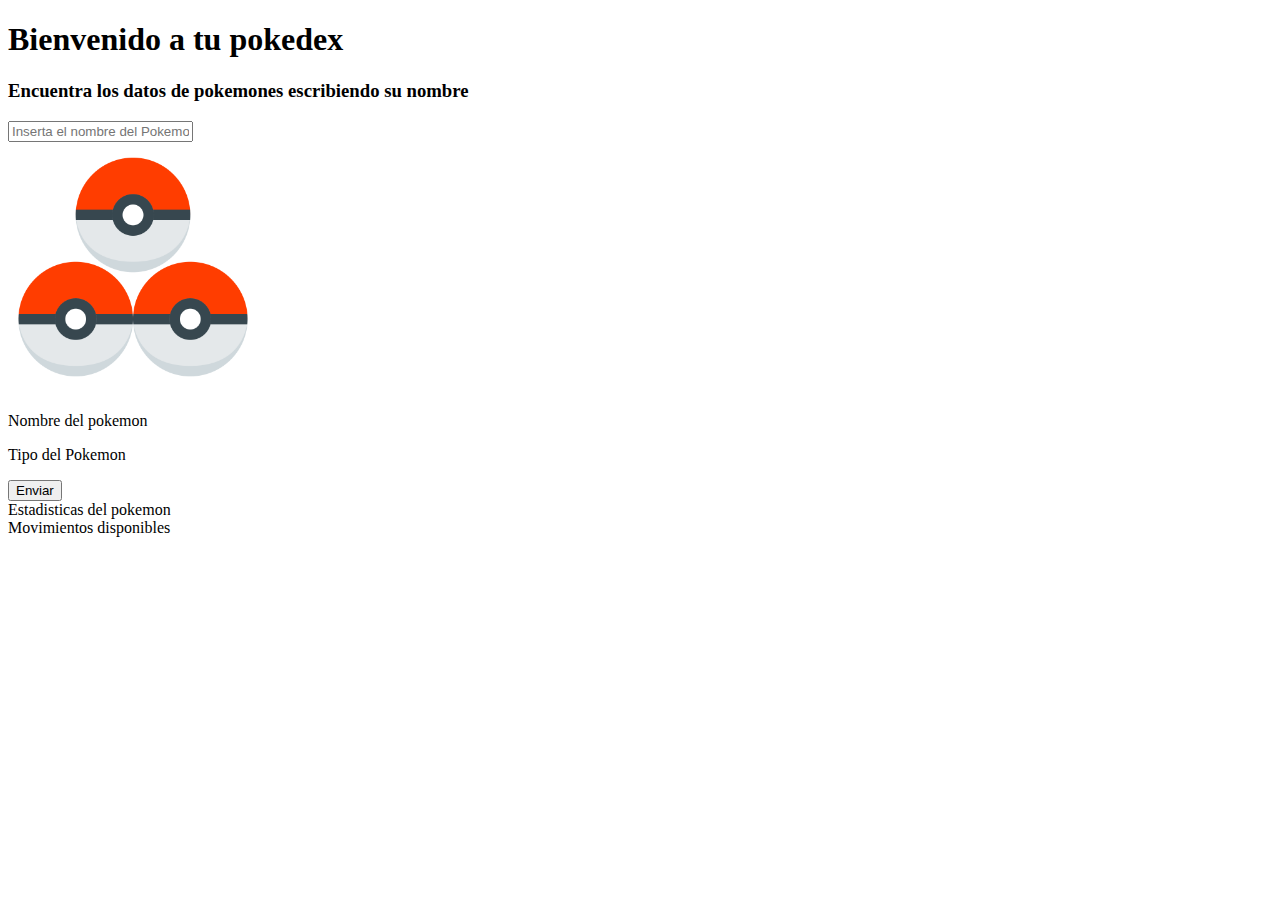
==== index.html @ 48765f06 "adding new functions" ====
<!DOCTYPE html>
<html lang="en">

<head>
    <meta charset="UTF-8">
    <meta http-equiv="X-UA-Compatible" content="IE=edge">
    <meta name="viewport" content="width=device-width, initial-scale=1.0">
    <title>Pokedex Practica</title>
</head>

<body>
    <div>
        <div>
            <h1>Bienvenido a tu pokedex</h1>
            <h3>Encuentra los datos de pokemones escribiendo su nombre</h3>
        </div>

        <div>
            <input type="text" id="nombrePokemon" placeholder="Inserta el nombre del Pokemon"> <br>

            <img src="resources/pokebola.png" style="width:250px"><br>
            <p id="pokeName">Nombre del pokemon</p>
            <p id="tipoPoke">Tipo del Pokemon</p>
            <button type="submit" onclick="fetchPokemon()" id="enviarPokemon">Enviar</button>
        </div>
        <div id="statsPoke">
            Estadisticas del pokemon
        </div>
        <div id="movPoke">
            Movimientos disponibles
        </div>
    </div>

</body>

<footer>
    <script type="text/javascript" src="script.js"></script>
</footer>

</html>
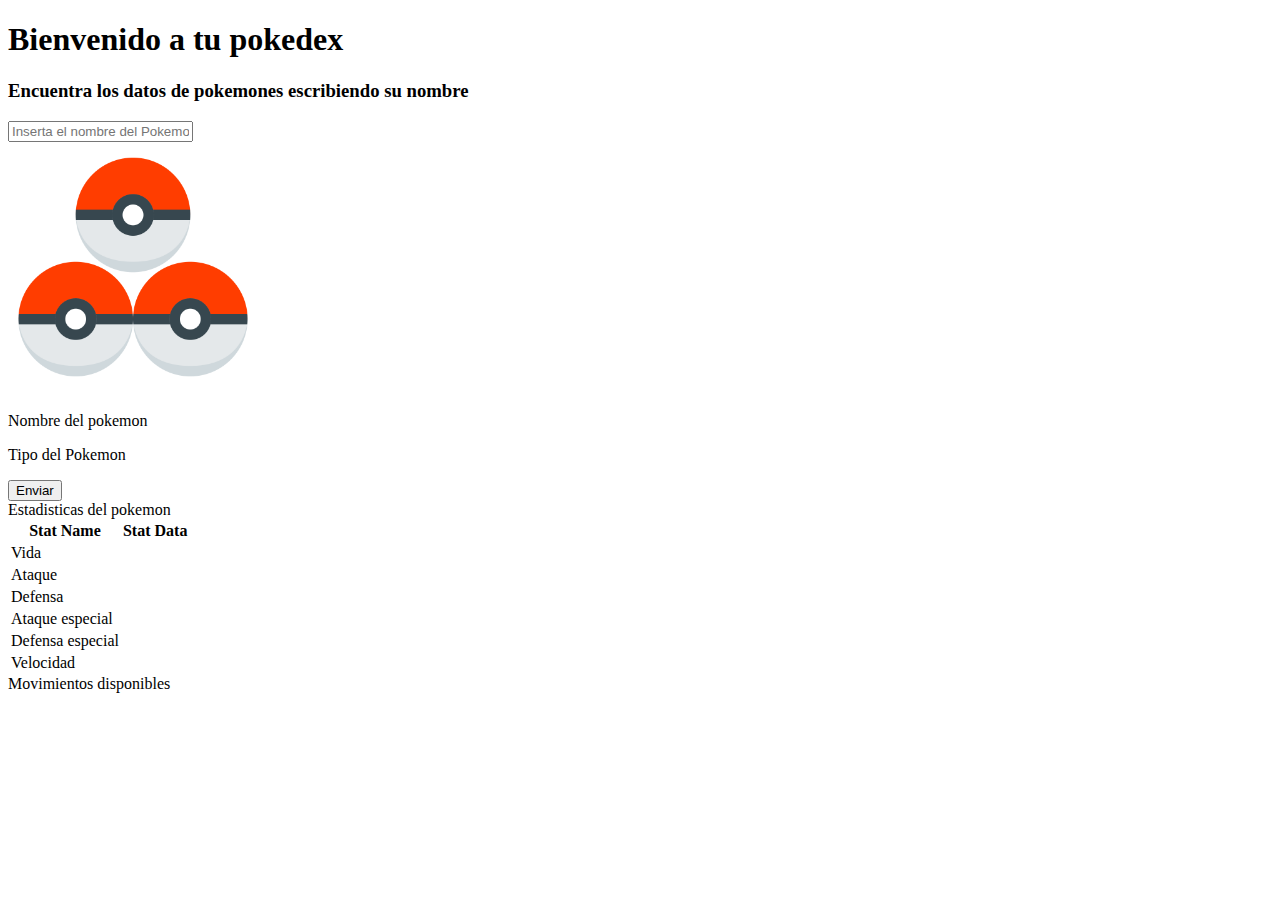
==== commit 207353ef: "terminando el JS" ====
--- a/index.html
+++ b/index.html
@@ -18,13 +18,45 @@
         <div>
             <input type="text" id="nombrePokemon" placeholder="Inserta el nombre del Pokemon"> <br>
 
-            <img src="resources/pokebola.png" style="width:250px"><br>
+            <img id="pokeImg" src="resources/pokebola.png" style="width:250px"><br>
             <p id="pokeName">Nombre del pokemon</p>
             <p id="tipoPoke">Tipo del Pokemon</p>
             <button type="submit" onclick="fetchPokemon()" id="enviarPokemon">Enviar</button>
         </div>
-        <div id="statsPoke">
+        <div id="pokemonStats">
             Estadisticas del pokemon
+            <table id="statPokeTable">
+                <tr>
+                    <th>Stat Name</th>
+
+                    <th>Stat Data</th>
+                </tr>
+                <tr>
+                    <td>Vida</td>
+                    <td id="1"></td>
+                </tr>
+                <tr>
+                    <td>Ataque</td>
+                    <td id="2"></td>
+                </tr>
+                <tr>
+                    <td>Defensa</td>
+                    <td id="3"></td>
+                </tr>
+                <tr>
+                    <td>Ataque especial</td>
+                    <td id="4"></td>
+                </tr>
+                <tr>
+                    <td>Defensa especial</td>
+                    <td id="5"></td>
+                </tr>
+                <tr>
+                    <td>Velocidad</td>
+                    <td id="6"></td>
+                </tr>
+            </table>
+
         </div>
         <div id="movPoke">
             Movimientos disponibles
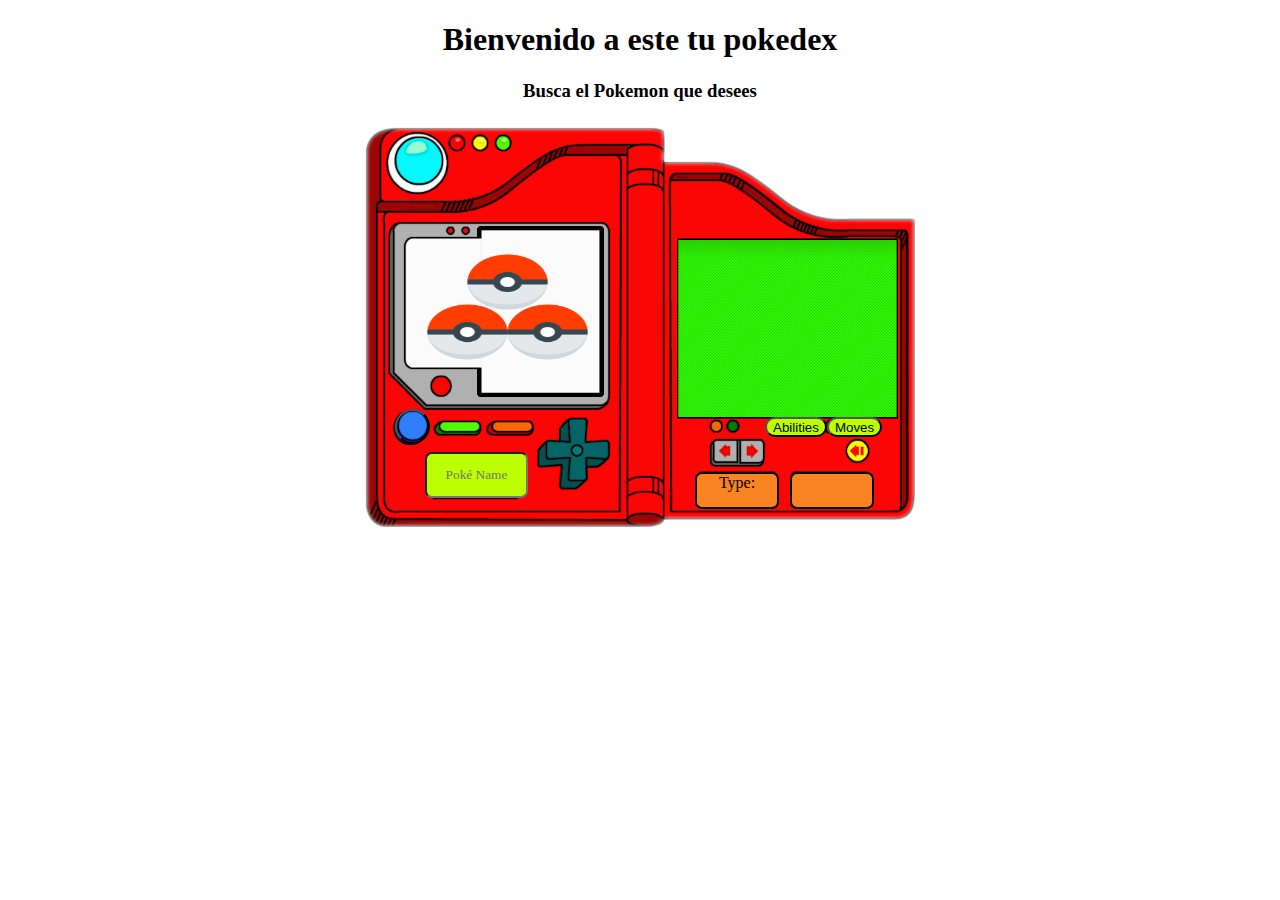
==== commit cad352b8: "finally" ====
--- a/index.html
+++ b/index.html
@@ -3,70 +3,115 @@
 
 <head>
     <meta charset="UTF-8">
-    <meta http-equiv="X-UA-Compatible" content="IE=edge">
+    <meta http-equiv="X-UA-Compatible" content="IE-edge">
     <meta name="viewport" content="width=device-width, initial-scale=1.0">
-    <title>Pokedex Practica</title>
+    <link rel="stylesheet" href="grid.css" />
+    <link rel="stylesheet" href="style.css" />
+    <script src="https://code.jquery.com/jquery-1.12.4.js"></script>
+    <title>Pokédex</title>
 </head>
 
 <body>
-    <div>
-        <div>
-            <h1>Bienvenido a tu pokedex</h1>
-            <h3>Encuentra los datos de pokemones escribiendo su nombre</h3>
-        </div>
+    <header>
+        <h1>Bienvenido a este tu pokedex</h1>
+        <h3>Busca el Pokemon que desees</h3>
+    </header>
 
-        <div>
-            <input type="text" id="nombrePokemon" placeholder="Inserta el nombre del Pokemon"> <br>
-
-            <img id="pokeImg" src="resources/pokebola.png" style="width:250px"><br>
-            <p id="pokeName">Nombre del pokemon</p>
-            <p id="tipoPoke">Tipo del Pokemon</p>
-            <button type="submit" onclick="fetchPokemon()" id="enviarPokemon">Enviar</button>
-        </div>
-        <div id="pokemonStats">
-            Estadisticas del pokemon
-            <table id="statPokeTable">
-                <tr>
-                    <th>Stat Name</th>
-
-                    <th>Stat Data</th>
-                </tr>
-                <tr>
-                    <td>Vida</td>
-                    <td id="1"></td>
-                </tr>
-                <tr>
-                    <td>Ataque</td>
-                    <td id="2"></td>
-                </tr>
-                <tr>
-                    <td>Defensa</td>
-                    <td id="3"></td>
-                </tr>
-                <tr>
-                    <td>Ataque especial</td>
-                    <td id="4"></td>
-                </tr>
-                <tr>
-                    <td>Defensa especial</td>
-                    <td id="5"></td>
-                </tr>
-                <tr>
-                    <td>Velocidad</td>
-                    <td id="6"></td>
-                </tr>
-            </table>
-
-        </div>
-        <div id="movPoke">
-            Movimientos disponibles
+    <div class="flex-center">
+        <div class="container">
+            <img src="resources/pokedex1.png" class="pokedex">
+            <div class="screen_pokemon">
+                <img src="resources/pokebola.png" alt="pokeball" id="pokeImg" class="pokeImg">
+            </div>
+            <div class="search_container">
+                <input type="text" placeholder="Poké Name" id="nombrePokemon" name="nombrePokemon">
+                <button type="button" onclick="fetchPokemon()" class="search_button"></button>
+            </div>
+            <div class="info">
+                <label class="info_pokemon">
+                    <div class="basic_info">
+                        <div class="row">
+                            <div class="col-12">
+                                <p id="name"></p>
+                            </div>
+                        </div>
+                        <div class="row" style="text-align: center;">
+                            <div class="col-6">
+                                <p id="atk" class="inline"></p>
+                            </div>
+                            <div class="col-6">
+                                <p id="def" class="inline"></p>
+                            </div>
+                        </div>
+                        <div class="row" style="text-align: center;">
+                            <div class="col-6">
+                                <p id="hp" class="inline"></p>
+                            </div>
+                            <div class="col-6">
+                                <p id="speed" class="inline"></p>
+                            </div>
+                        </div>
+                    </div>
+                    <div class="abilities" style="display: none;">
+                        <div class="row">
+                            <div class="col-5">
+                                <p class="inline">first:</p>
+                            </div>
+                            <div class="col-7">
+                                <p id="first_ability" class="inline"></p>
+                            </div>
+                        </div>
+                        <div class="row">
+                            <div class="col-5">
+                                <p class="inline">second:</p>
+                            </div>
+                            <div class="col-7">
+                                <p id="second_ability" class="inline"></p>
+                            </div>
+                        </div>
+                        <div class="row">
+                            <div class="col-5">
+                                <p class="inline">hidden:</p>
+                            </div>
+                            <div class="col-7">
+                                <p id="hidden_ability" class="inline"></p>
+                            </div>
+                        </div>
+                    </div>
+                    <div class="moves" style="display: none;">
+                        <div class="row">
+                            <div class="col-12">
+                                <p id="first_move" class="inline"></p>
+                            </div>
+                        </div>
+                        <div class="row">
+                            <div class="col-12">
+                                <p id="second_move" class="inline"></p>
+                            </div>
+                        </div>
+                        <div class="row">
+                            <div class="col-12">
+                                <p id="third_move" class="inline"></p>
+                            </div>
+                        </div>
+                    </div>
+                </label>
+                <div class="abilities_moves">
+                    <button type="button" id="abilities" class="btn_abilities_moves">Abilities</button>
+                    <button type="button" id="moves" class="btn_abilities_moves">Moves</button>
+                </div>
+                <label class="type">
+                    <p id="type">Type:</p>
+                </label>
+                <label class="type_info">
+                    <p id="type_info"></p>
+                </label>
+            </div>
         </div>
     </div>
-
 </body>
-
 <footer>
-    <script type="text/javascript" src="script.js"></script>
+    <script src="script.js"></script>
 </footer>
 
 </html>--- a/grid.css
+++ b/grid.css
@@ -0,0 +1,58 @@
+.row::after {
+    content: "";
+    clear: both;
+    display: table;
+}
+
+[class*="col-"] {
+    float: left;
+    /*padding: 15px;*/
+}
+
+.col-1 {
+    width: 8.33%;
+}
+
+.col-2 {
+    width: 16.66%;
+}
+
+.col-3 {
+    width: 25%;
+}
+
+.col-4 {
+    width: 33.33%;
+}
+
+.col-5 {
+    width: 41.66%;
+}
+
+.col-6 {
+    width: 50%;
+}
+
+.col-7 {
+    width: 58.33%;
+}
+
+.col-8 {
+    width: 66.66%;
+}
+
+.col-9 {
+    width: 75%;
+}
+
+.col-10 {
+    width: 83.33%;
+}
+
+.col-11 {
+    width: 91.66%;
+}
+
+.col-12 {
+    width: 100%;
+}--- a/style.css
+++ b/style.css
@@ -0,0 +1,139 @@
+body {
+    background-repeat: no-repeat;
+    background-attachment: fixed;
+    background-size: cover;
+}
+
+h1,
+h3 {
+    font-family: cursive;
+    text-align: center;
+}
+
+p {
+    color: rgb(0, 0, 0);
+    font-family: cursive;
+}
+
+.center {
+    display: block;
+    margin-left: auto;
+    margin-right: auto;
+}
+
+.flex-center {
+    display: flex;
+    flex-direction: row;
+    justify-content: center;
+    margin-top: 2%;
+}
+
+.container {
+    position: absolute;
+    display: flex;
+    flex-direction: row;
+    width: 550px;
+    height: 400px;
+}
+
+.pokedex {
+    width: 100%;
+    height: 100%;
+}
+
+.pokeImg {
+    position: absolute;
+    height: 120px;
+    width: 175px;
+    top: 120px;
+    left: 55px;
+}
+
+.search_button {
+    position: absolute;
+    height: 35px;
+    width: 35px;
+    border-radius: 100%;
+    top: 282px;
+    left: 30px;
+    cursor: pointer;
+    background-color: rgba(0, 0, 0, 0);
+}
+
+#nombrePokemon {
+    position: absolute;
+    top: 325px;
+    left: 60px;
+    height: 40px;
+    width: 95px;
+    border-radius: 7px;
+    background-color: #bbff00;
+    text-align: center;
+    font-family: cursive;
+}
+
+.info_pokemon {
+    position: absolute;
+    top: 130px;
+    left: 330px;
+    height: 65px;
+    width: 180px;
+    border-radius: 7px;
+    background-color: rgba(0, 0, 0, 0);
+}
+
+#name,
+#type,
+#type_info {
+    text-align: center;
+    margin: 0;
+}
+
+.inline {
+    display: inline;
+}
+
+.type {
+    text-align: center;
+    position: absolute;
+    top: 345px;
+    left: 330px;
+    height: 33px;
+    width: 80px;
+    border-radius: 7px;
+    background-color: rgb(250, 131, 34);
+    border: solid 2px black;
+}
+
+.type_info {
+    position: absolute;
+    top: 345px;
+    left: 425px;
+    height: 33px;
+    width: 80px;
+    border-radius: 7px;
+    background-color: rgb(250, 131, 34);
+    border: solid 2px black;
+}
+
+.abilities,
+.moves {
+    margin-left: 3px;
+}
+
+.abilities_moves {
+    position: absolute;
+    display: flex;
+    flex-direction: row;
+    top: 290px;
+    margin-right: 2px;
+    left: 400px;
+    width: 70px;
+    height: 20px;
+}
+
+.btn_abilities_moves {
+    width: 100%;
+    background-color: #bbff00;
+    border-radius: 10px;
+}